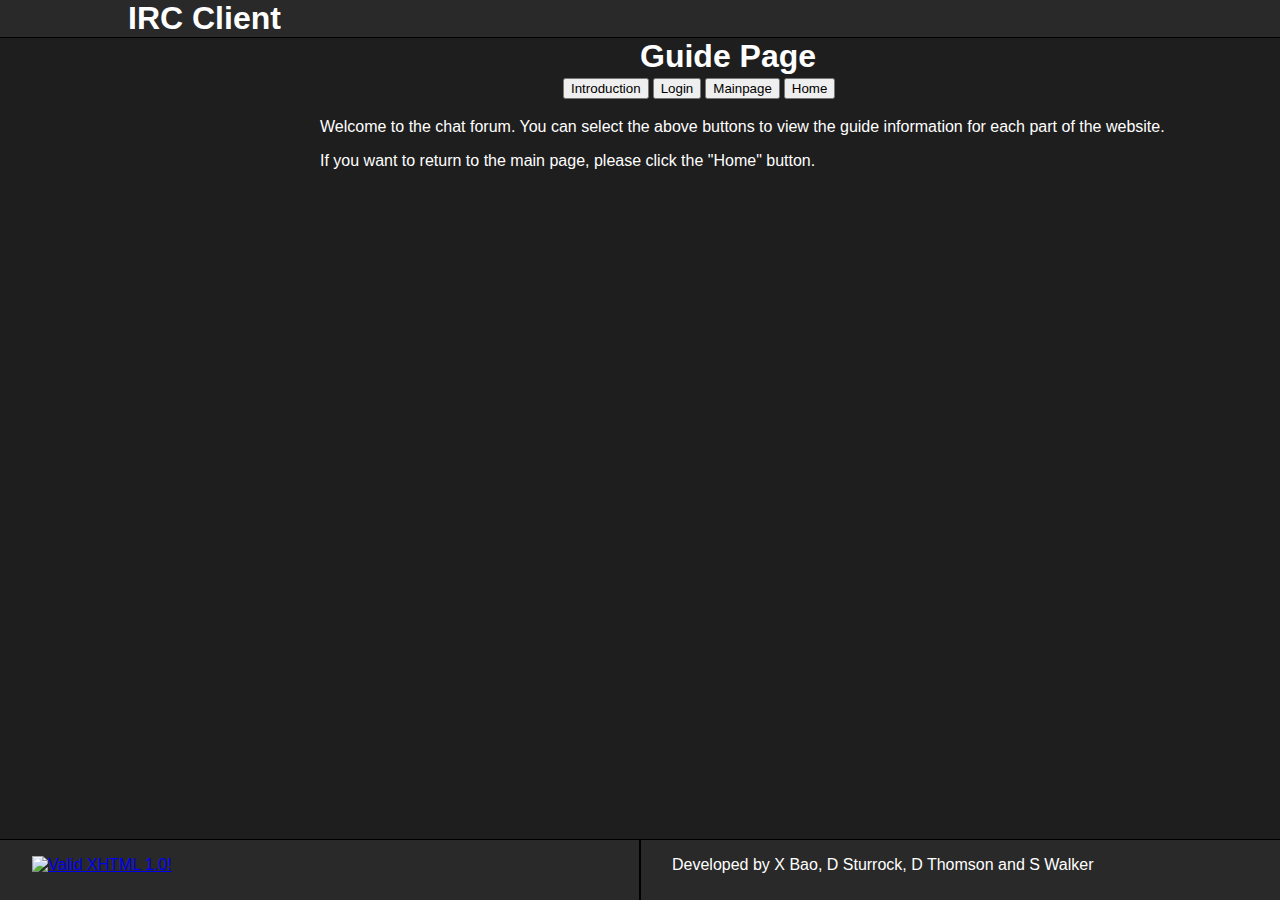
==== GuidePage.html @ 435e248a "01/03/2013 Ximeng Bao" ====
<!DOCTYPE html PUBLIC "-//W3C//DTD XHTML 1.0 Transitional//EN" "http://www.w3.org/TR/xhtml1/DTD/xhtml1-transitional.dtd">
<html xmlns="http://www.w3.org/1999/xhtml">

<head>
<meta http-equiv="Content-Type" content="text/html; charset=utf-8" />
<title>Guide</title>
<link rel="stylesheet" href="style.css" />

<style type="text/css">

.container {
	position: absolute;
	color: #FFF;
	margin: 0em 0em 0em 20em;
}

</style>

</head>

<script>
function showDiffLayer(int){
	if(int == 1){
		introLayer.style.visibility = "visible";
		loginLayer.style.visibility = "hidden";
		mainLayer.style.visibility = "hidden";
		cpLayer.style.visibility = "hidden";
	}
	else if(int == 2){
		introLayer.style.visibility = "hidden";
		loginLayer.style.visibility = "visible";
		mainLayer.style.visibility = "hidden";
		cpLayer.style.visibility = "hidden";
	}
	else if(int == 3){
		introLayer.style.visibility = "hidden";
		loginLayer.style.visibility = "hidden";
		mainLayer.style.visibility = "visible";
		cpLayer.style.visibility = "hidden";
	}
}
</script>

<div id="header"><h1>IRC Client</h1>
</div>

<h1 style="color:white;
	margin: 0em 0em 0em 20em;">Guide Page</h1>

<div class ="navigator">

<table style="margin: 0em 0em 0em 35em;">
	<tr>
    	<td>
        	<button type="submit"id="b1" onclick="showDiffLayer(1)">Introduction</button>
        </td>
		<td>
  			<button type="submit"id="b2" onclick="showDiffLayer(2)">Login</button>
  		</td>
  		<td>
  			<button type="submit"id="b3" onclick="showDiffLayer(3)">Mainpage</button>
  		</td>
  		<td>
  			<button type="submit"id="b4" onclick="">Home</button>
  		</td>
	</tr>
</table>

</div>

<div class ="container" div id="introLayer" style=" visibility:visible;"> 
<p>Welcome to the chat forum. You can select the above buttons to view the guide information for each part of the website.</p>
<p>If you want to return to the main page, please click the "Home" button.</p>
</div>

<div class ="container" div id="loginLayer" style=" visibility:hidden;">
<p>For the security issues, user needs to be authenticated to use the chat service. The Login page contains several forms to be filled in. "Nickname" is the name which will appear in the channel when user sends messages. User can use the dropdown list to select server. If the "other" option is chosen, then user need to fill in the corresponding "Host" and "Port" to connect to that server. 
</div>

<div class ="container" div id="mainLayer" style=" visibility:hidden;">
<p>The main page has been divided into 3 parts. The panel on the right lists all the users who are available currently.</p>
</div>

<div class ="container" div id="cpLayer" style=" visibility: hidden;">
<p>Copyright 2013 by David A. Sturrock, Dean Thomson, Simon T. Walker and Ximeng Bao.</p>
</div>

<div id="footer">
	<div id="foot-left">
		<p>
      <a href="http://validator.w3.org/check?uri=referer"><img
          src="http://www.w3.org/Icons/valid-xhtml10"
          alt="Valid XHTML 1.0!" height="31" width="88" /></a>
    </p>
	</div>
	<div id="foot-right">
		<p>Developed by X Bao, D Sturrock, D Thomson and S Walker</p>
</div>

</div>
</body>
</html>
---- style.css ----
body {
	padding: 0px;
	margin: 0px;
	background-color:#1E1E1E;
	font-family:Arial, Helvetica, sans-serif;
}

/* HEADER START */

#header {
	background-color:#292929;
	border-bottom:1px solid black;
}
#header h1 {
	color:white;
	margin: 0em 0em 0em 4em;
}

/* HEADER END */

/* CONTENT START */

#content {
	
}

#content #contenttext {
	color:white;
}
#content #contenttext a{
	color:white;
}

#formfloat {
	margin:auto;
	margin-top:5em;
	background-color:#292929;
	color:white;
	border:1px solid black;
	border-radius:10px; /* CSS3 */ 
	width:25em;
	padding-bottom:5px;
}


#formfloat label {
	width:4em;
	float:left;
	text-align:right;
	margin-left:3em;
	display:block;
}


#formfloat input  {
	width:15em;
	background-color:#949494;
	border:1px solid black;
	margin-left:1em;
	font-weight:bold;
	padding-left:5px;
	padding-right:5px;
	text-align:center;
}

#formfloat select {
	width:16em;
	background-color:#949494;
	border:1px solid black;
	margin-left: 1em;
	font-weight:bold;
	padding-left:5px;
}

#formfloat .submit {
	width:auto;
	float:none;
	display:block;
	margin:10px auto;
}

#formfloat hr {
	color:black;
}

#formfloat .submit:hover {
	background-color:green;
}

/* CONTENT END */

/* FOOTER START */

#footer {
	position:absolute;
	bottom:0;
	width:100%;
	height:60px;   /* Height of the footer */
	background-color:#292929;
	color:white;
	/*border-top:1px solid black;*/
}

#footer p {
	margin-left:2em;
	margin-right:2em;
}

#foot-left {
	width:50%;
	height:60px;
	float:left;
	outline:1px solid black;
}

#foot-right {
	width:50%;
	height:60px;
	float:right;
	outline:1px solid black;
}

/* FOOTER END */
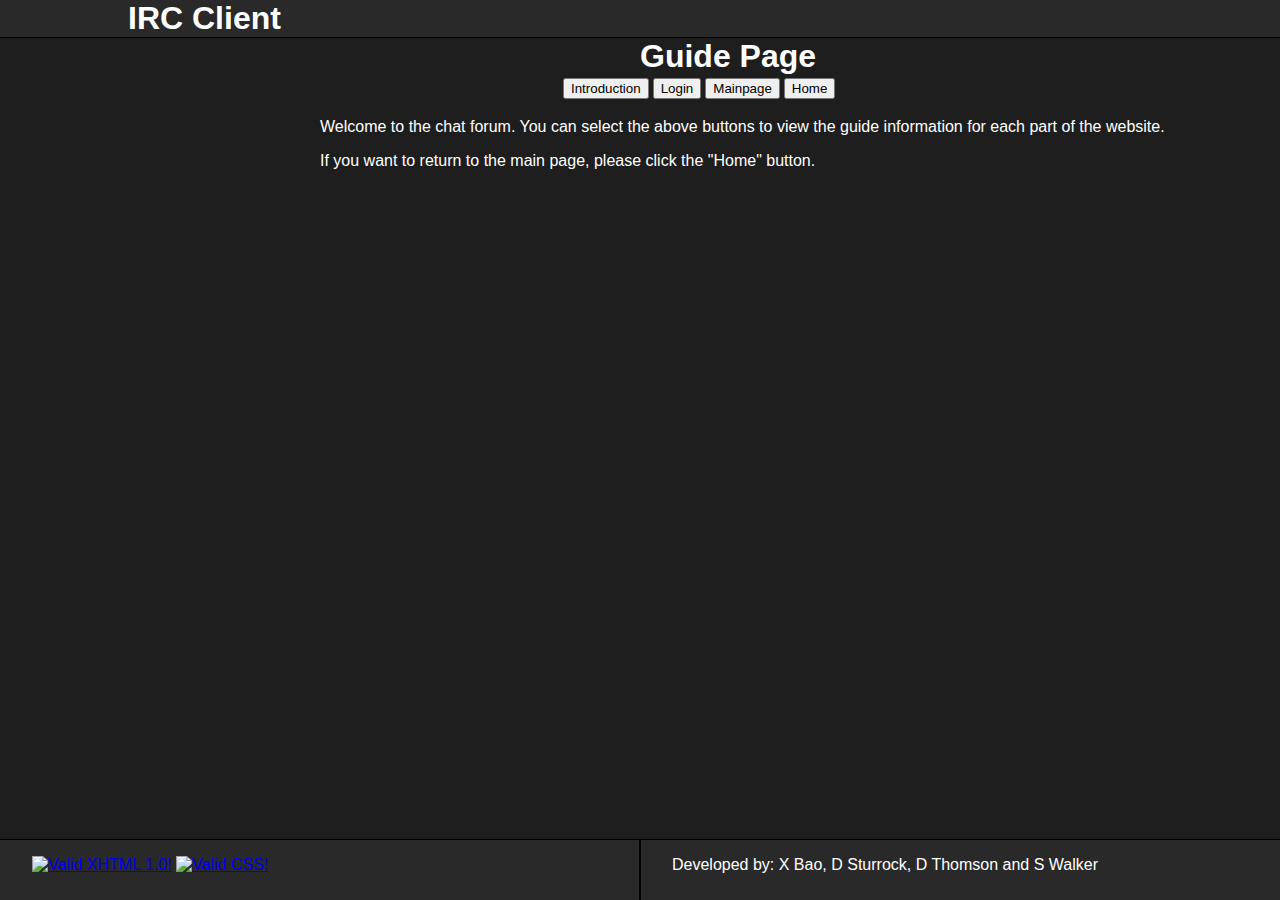
==== commit ebb4d23b: "fixed footers" ====
--- a/GuidePage.html
+++ b/GuidePage.html
@@ -89,14 +89,18 @@
 	<div id="foot-left">
 		<p>
       <a href="http://validator.w3.org/check?uri=referer"><img
-          src="http://www.w3.org/Icons/valid-xhtml10"
+          src="http://www.w3.org/Icons/valid-xhtml10-blue"
           alt="Valid XHTML 1.0!" height="31" width="88" /></a>
+	  <a href="http://jigsaw.w3.org/css-validator/check/referer">
+        <img style="border:0;width:88px;height:31px"
+            src="http://jigsaw.w3.org/css-validator/images/vcss-blue"
+            alt="Valid CSS!" />
+    </a>
     </p>
 	</div>
 	<div id="foot-right">
-		<p>Developed by X Bao, D Sturrock, D Thomson and S Walker</p>
-</div>
-
+		<p>Developed by: X Bao, D Sturrock, D Thomson and S Walker</p>
+	</div>
 </div>
 </body>
 </html>
--- a/style.css
+++ b/style.css
@@ -29,6 +29,11 @@
 }
 #content #contenttext a{
 	color:white;
+}
+
+#applet {
+	align:centre;
+	margin-top:1em;
 }
 
 #formfloat {
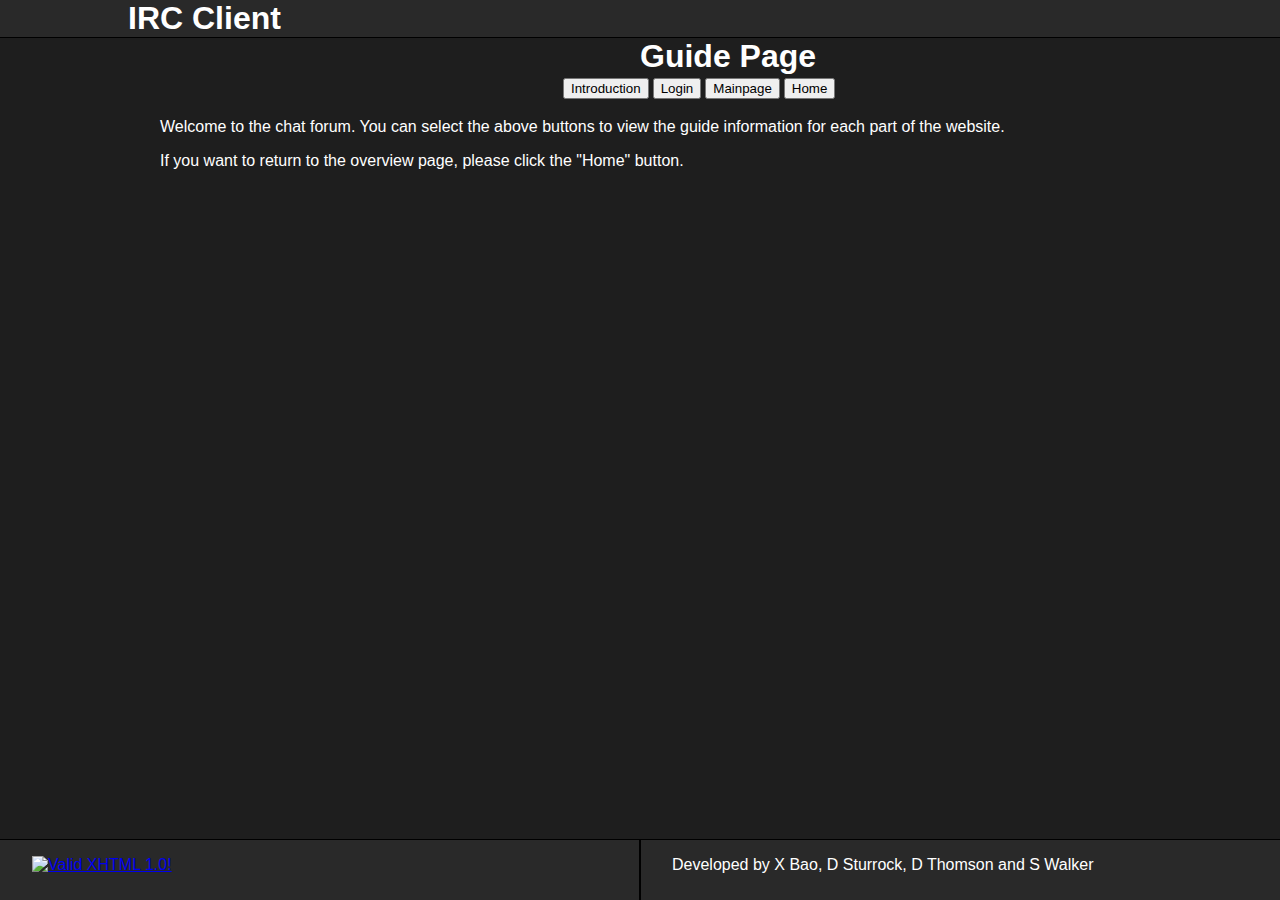
==== commit 4140dda4: "Guidepage" ====
--- a/GuidePage.html
+++ b/GuidePage.html
@@ -11,7 +11,7 @@
 .container {
 	position: absolute;
 	color: #FFF;
-	margin: 0em 0em 0em 20em;
+	margin: 0em 0em 0em 10em;
 }
 
 </style>
@@ -39,6 +39,10 @@
 		cpLayer.style.visibility = "hidden";
 	}
 }
+
+function mainPage(){
+	location.href="overview.html";
+}
 </script>
 
 <div id="header"><h1>IRC Client</h1>
@@ -61,7 +65,7 @@
   			<button type="submit"id="b3" onclick="showDiffLayer(3)">Mainpage</button>
   		</td>
   		<td>
-  			<button type="submit"id="b4" onclick="">Home</button>
+  			<button type="submit"id="b4" onclick="mainPage()">Home</button>
   		</td>
 	</tr>
 </table>
@@ -70,37 +74,35 @@
 
 <div class ="container" div id="introLayer" style=" visibility:visible;"> 
 <p>Welcome to the chat forum. You can select the above buttons to view the guide information for each part of the website.</p>
-<p>If you want to return to the main page, please click the "Home" button.</p>
+<p>If you want to return to the overview page, please click the "Home" button.</p>
 </div>
 
 <div class ="container" div id="loginLayer" style=" visibility:hidden;">
-<p>For the security issues, user needs to be authenticated to use the chat service. The Login page contains several forms to be filled in. "Nickname" is the name which will appear in the channel when user sends messages. User can use the dropdown list to select server. If the "other" option is chosen, then user need to fill in the corresponding "Host" and "Port" to connect to that server. 
+<p>The Login page contains several forms to be filled in. </p>
+<p>"Nickname" is the name of the IRC server. </p>
+<p>User can use the dropdown list to select server. If the "other" option is chosen, then user need to fill in the corresponding "Host" and "Port" to connect to that server. </p>
+<p>For security issues, some channels may require the autentication. User need to click the "Auth" checkbox and then insert their username and password to login.</p> 
 </div>
 
 <div class ="container" div id="mainLayer" style=" visibility:hidden;">
-<p>The main page has been divided into 3 parts. The panel on the right lists all the users who are available currently.</p>
-</div>
-
-<div class ="container" div id="cpLayer" style=" visibility: hidden;">
-<p>Copyright 2013 by David A. Sturrock, Dean Thomson, Simon T. Walker and Ximeng Bao.</p>
+<p>The main page has been divided into 3 panels.</p>
+<p>The panel on the left shows current topics happening in the channel.</p> 
+<p>The panel in the center shows the sent messages from all users in the selected channels. User can send their own message by using the dialgue box at the bottom of the center panel.</p>
+<p>The panel on the right lists all the users who are currently available.</p>
 </div>
 
 <div id="footer">
 	<div id="foot-left">
 		<p>
       <a href="http://validator.w3.org/check?uri=referer"><img
-          src="http://www.w3.org/Icons/valid-xhtml10-blue"
+          src="http://www.w3.org/Icons/valid-xhtml10"
           alt="Valid XHTML 1.0!" height="31" width="88" /></a>
-	  <a href="http://jigsaw.w3.org/css-validator/check/referer">
-        <img style="border:0;width:88px;height:31px"
-            src="http://jigsaw.w3.org/css-validator/images/vcss-blue"
-            alt="Valid CSS!" />
-    </a>
     </p>
 	</div>
 	<div id="foot-right">
-		<p>Developed by: X Bao, D Sturrock, D Thomson and S Walker</p>
-	</div>
+		<p>Developed by X Bao, D Sturrock, D Thomson and S Walker</p>
+</div>
+
 </div>
 </body>
 </html>
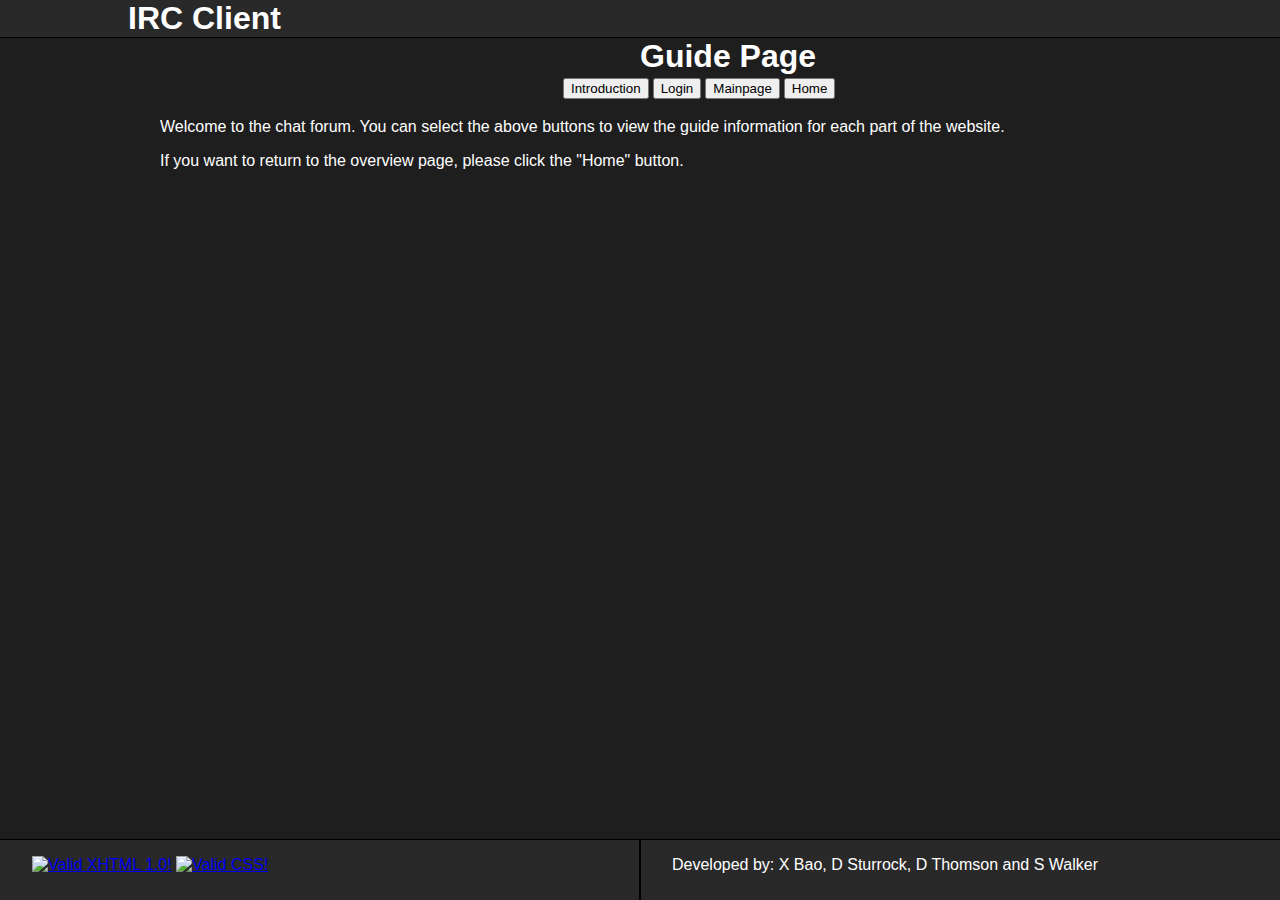
==== commit 48e08fe7: "Merge branch 'master' of https://github.com/stwalkerster/webirc" ====
--- a/GuidePage.html
+++ b/GuidePage.html
@@ -95,14 +95,18 @@
 	<div id="foot-left">
 		<p>
       <a href="http://validator.w3.org/check?uri=referer"><img
-          src="http://www.w3.org/Icons/valid-xhtml10"
+          src="http://www.w3.org/Icons/valid-xhtml10-blue"
           alt="Valid XHTML 1.0!" height="31" width="88" /></a>
+	  <a href="http://jigsaw.w3.org/css-validator/check/referer">
+        <img style="border:0;width:88px;height:31px"
+            src="http://jigsaw.w3.org/css-validator/images/vcss-blue"
+            alt="Valid CSS!" />
+    </a>
     </p>
 	</div>
 	<div id="foot-right">
-		<p>Developed by X Bao, D Sturrock, D Thomson and S Walker</p>
-</div>
-
+		<p>Developed by: X Bao, D Sturrock, D Thomson and S Walker</p>
+	</div>
 </div>
 </body>
 </html>
--- a/style.css
+++ b/style.css
@@ -32,7 +32,6 @@
 }
 
 #applet {
-	align:centre;
 	margin-top:1em;
 }
 
